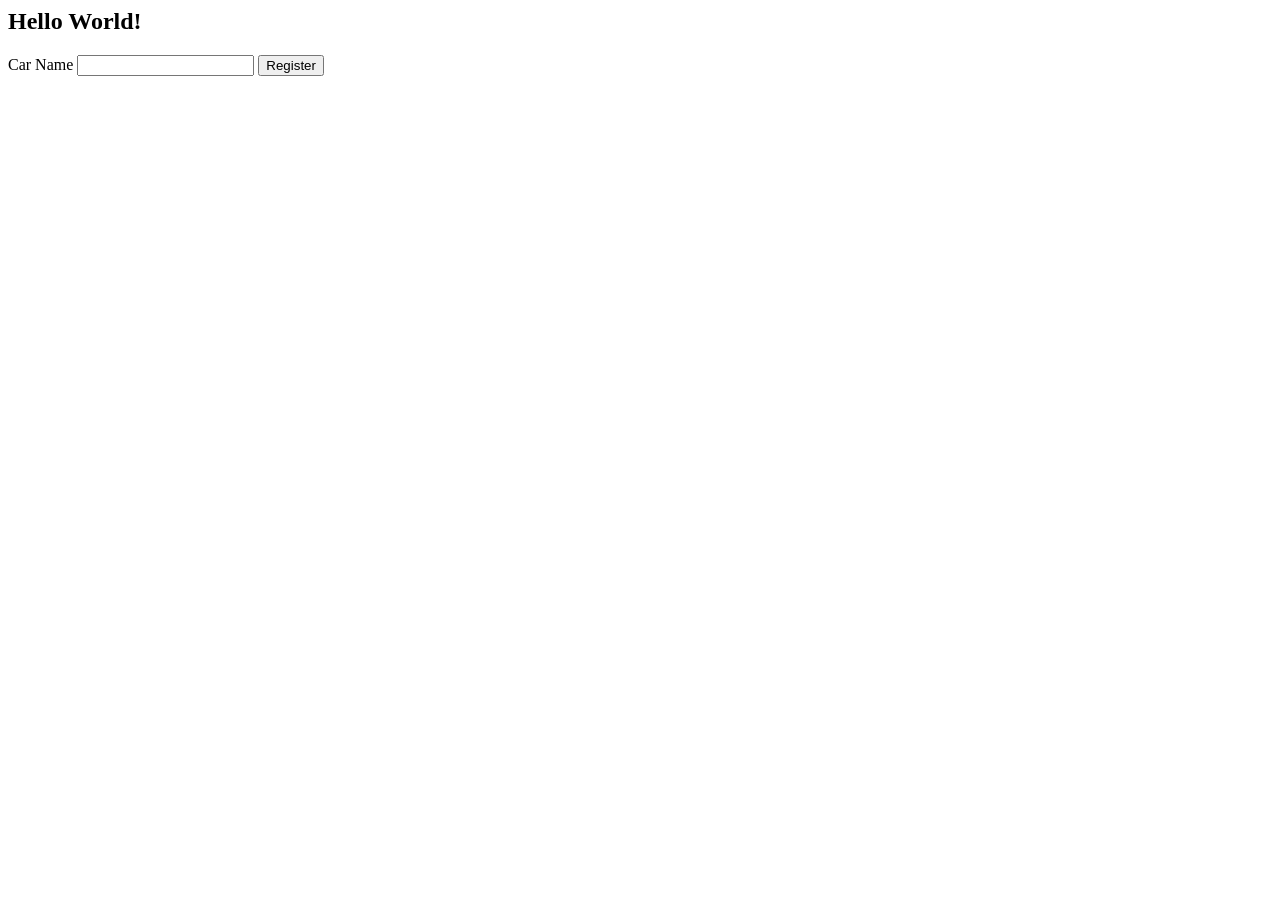
==== livraria-lexxis/src/main/webapp/index.html @ 16aa3b70 "Criação do nosso projeto Criei o projeto e adicionei dependencias" ====
<html>
<body>
<h2>Hello World!</h2>

<form action="/create-livro" method="post">

    <label>Car Name</label>
    <input type="text" name="car-name" id="car-name">

    <button type="submit">Register</button>

</form>

</body>
</html>
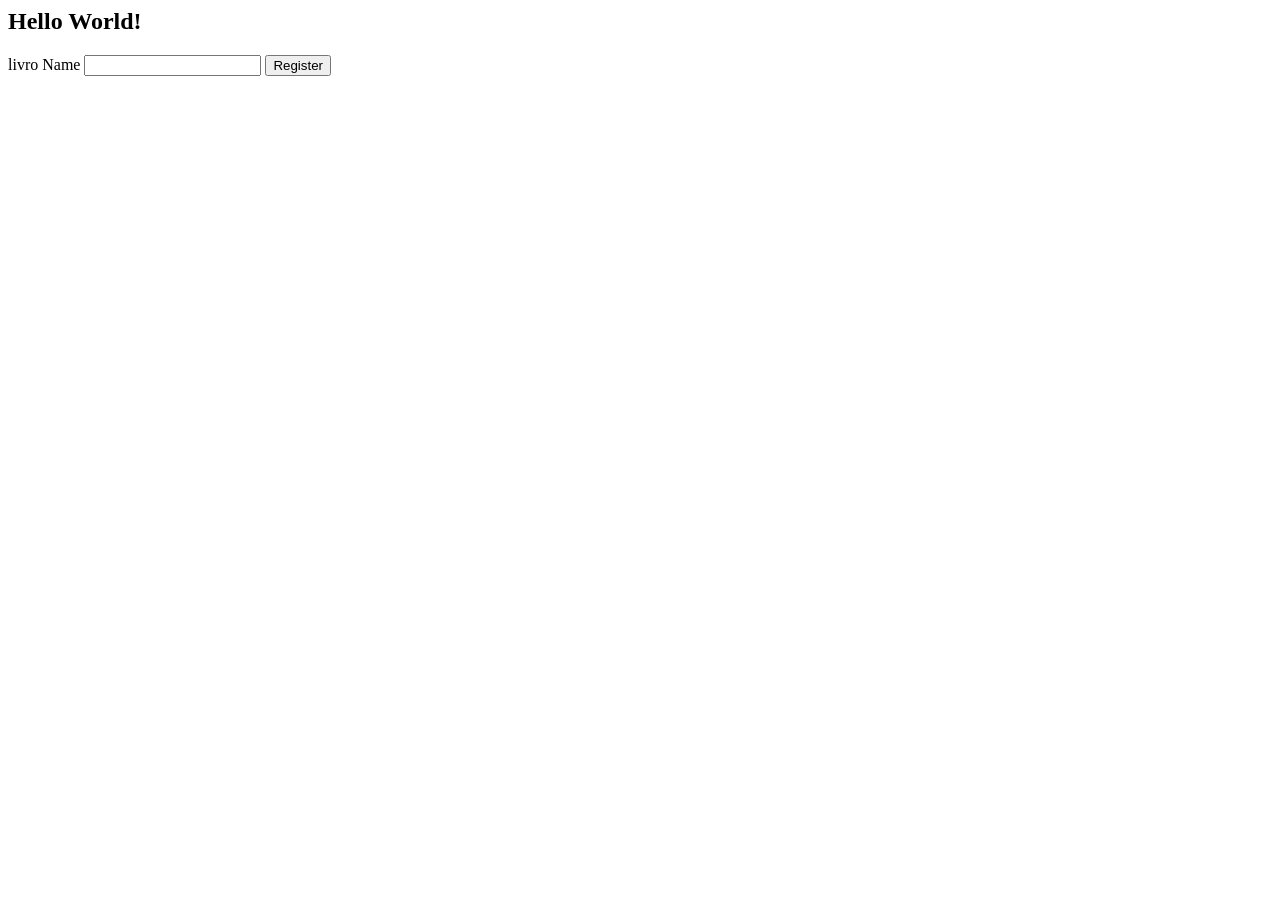
==== commit 28bb1520: "Implementação do banco de Dados e o desenvolvimento da funcionalidades de cadastro de livros" ====
--- a/livraria-lexxis/src/main/webapp/index.html
+++ b/livraria-lexxis/src/main/webapp/index.html
@@ -4,8 +4,8 @@
 
 <form action="/create-livro" method="post">
 
-    <label>Car Name</label>
-    <input type="text" name="car-name" id="car-name">
+    <label>livro Name</label>
+    <input type="text" name="livro-name" id="livro-name">
 
     <button type="submit">Register</button>
 
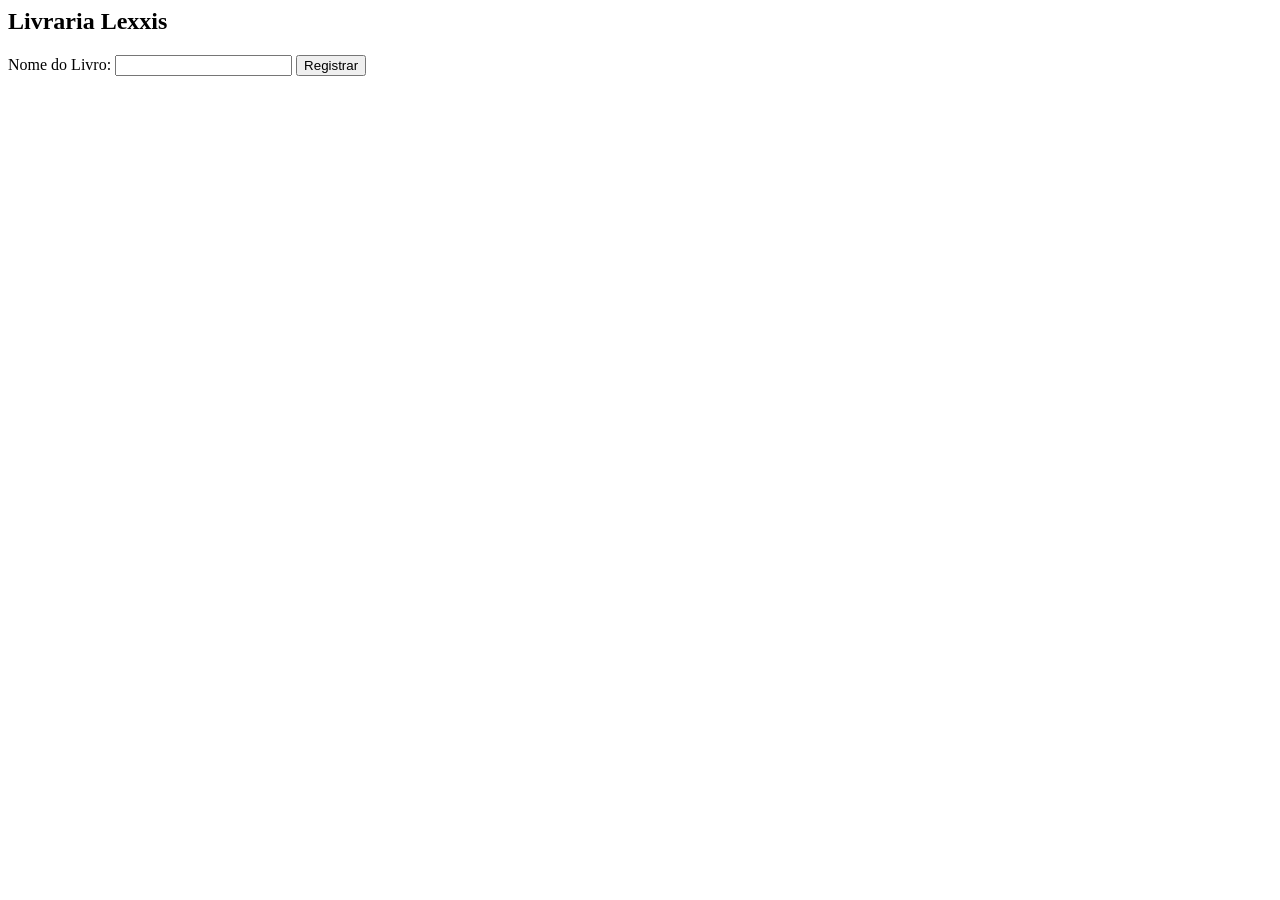
==== commit c7b75a28: "Manutenção da inserção de Livros no banco de dados" ====
--- a/livraria-lexxis/src/main/webapp/index.html
+++ b/livraria-lexxis/src/main/webapp/index.html
@@ -1,13 +1,13 @@
 <html>
 <body>
-<h2>Hello World!</h2>
+<h2>Livraria Lexxis</h2>
 
 <form action="/create-livro" method="post">
 
-    <label>livro Name</label>
-    <input type="text" name="livro-name" id="livro-name">
+    <label>Nome do Livro:</label>
+    <input type="text" nome="nome" id="nome">
 
-    <button type="submit">Register</button>
+    <button type="submit">Registrar</button>
 
 </form>
 
